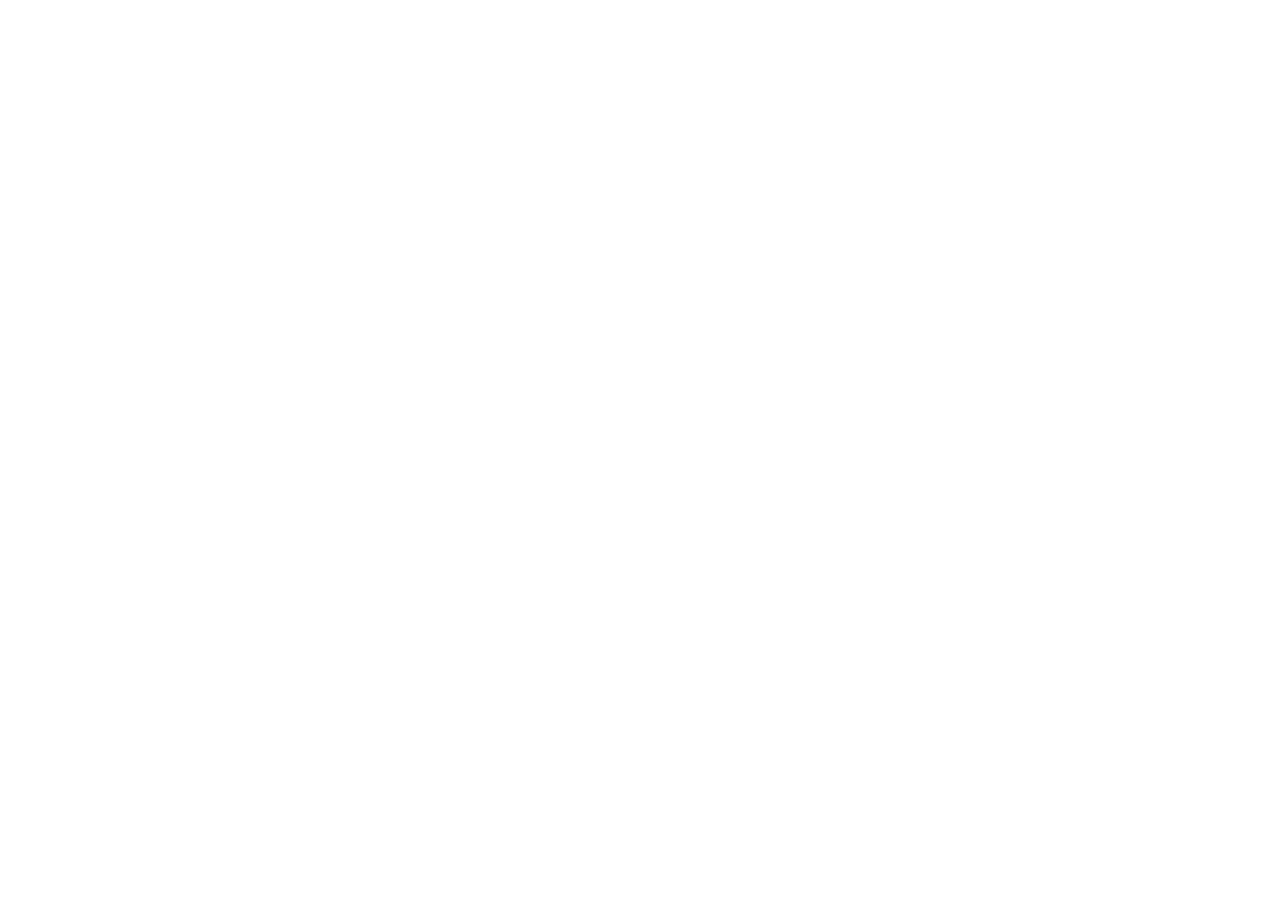
==== index.html @ b29da15d "add modules" ====
<html>
<head>
    <title>Learning HTML Canvas</title>
    <link rel="stylesheet" type="text/css" href="resources/css/main.css">
</head>
    <canvas id="paintarea" width="400" height="400"></canvas>
<body>
    <script data-main="resources/js/canvas.js" src="resources/js/require.js"></script>
</body>
</html>
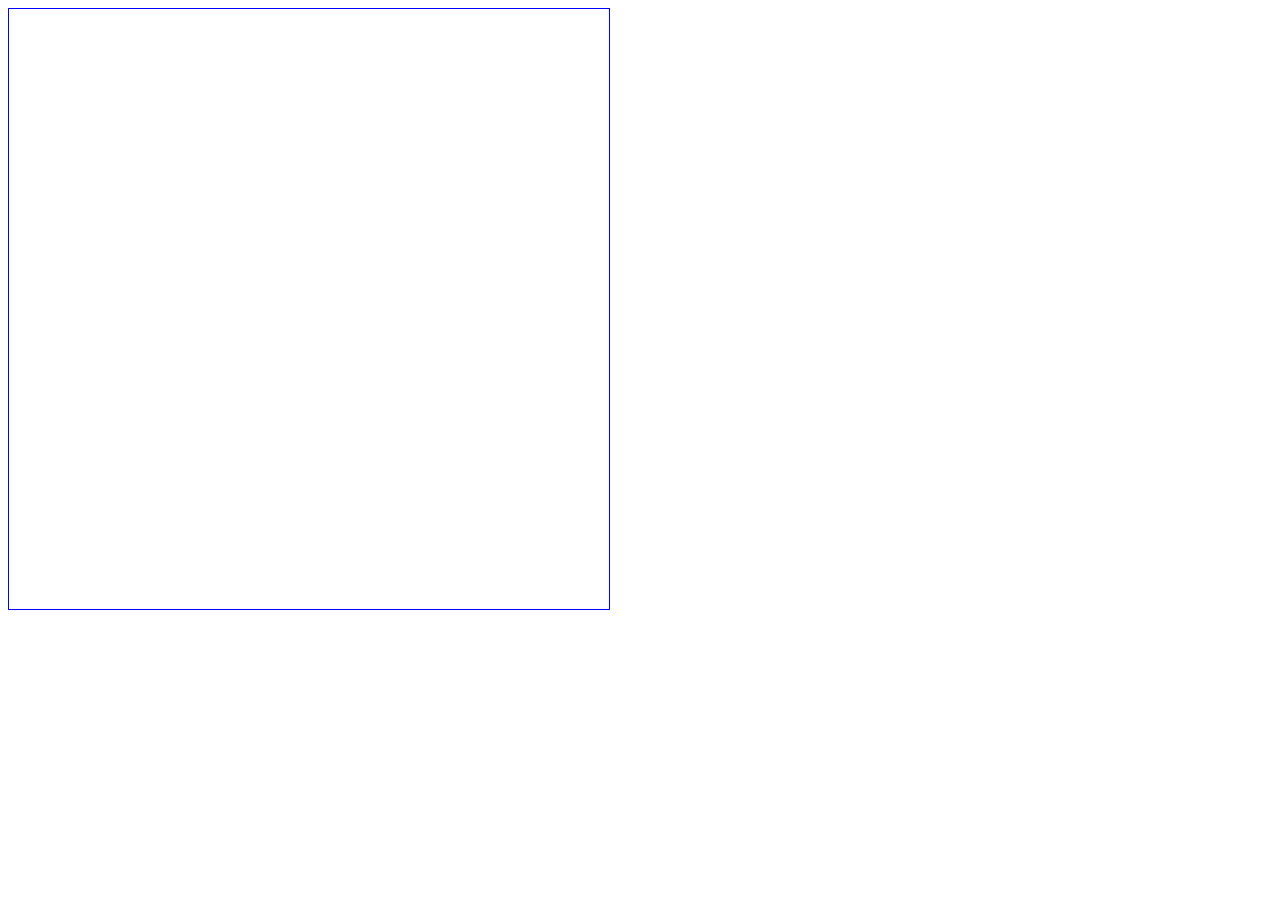
==== commit f70711ad: "loaded" ====
--- a/index.html
+++ b/index.html
@@ -3,7 +3,7 @@
     <title>Learning HTML Canvas</title>
     <link rel="stylesheet" type="text/css" href="resources/css/main.css">
 </head>
-    <canvas id="paintarea" width="400" height="400"></canvas>
+    <canvas id="paintarea" width="600" height="600"></canvas>
 <body>
     <script data-main="resources/js/canvas.js" src="resources/js/require.js"></script>
 </body>
--- a/resources/css/main.css
+++ b/resources/css/main.css
@@ -0,0 +1,3 @@
+#paintarea{
+    border: 1px solid blue;
+}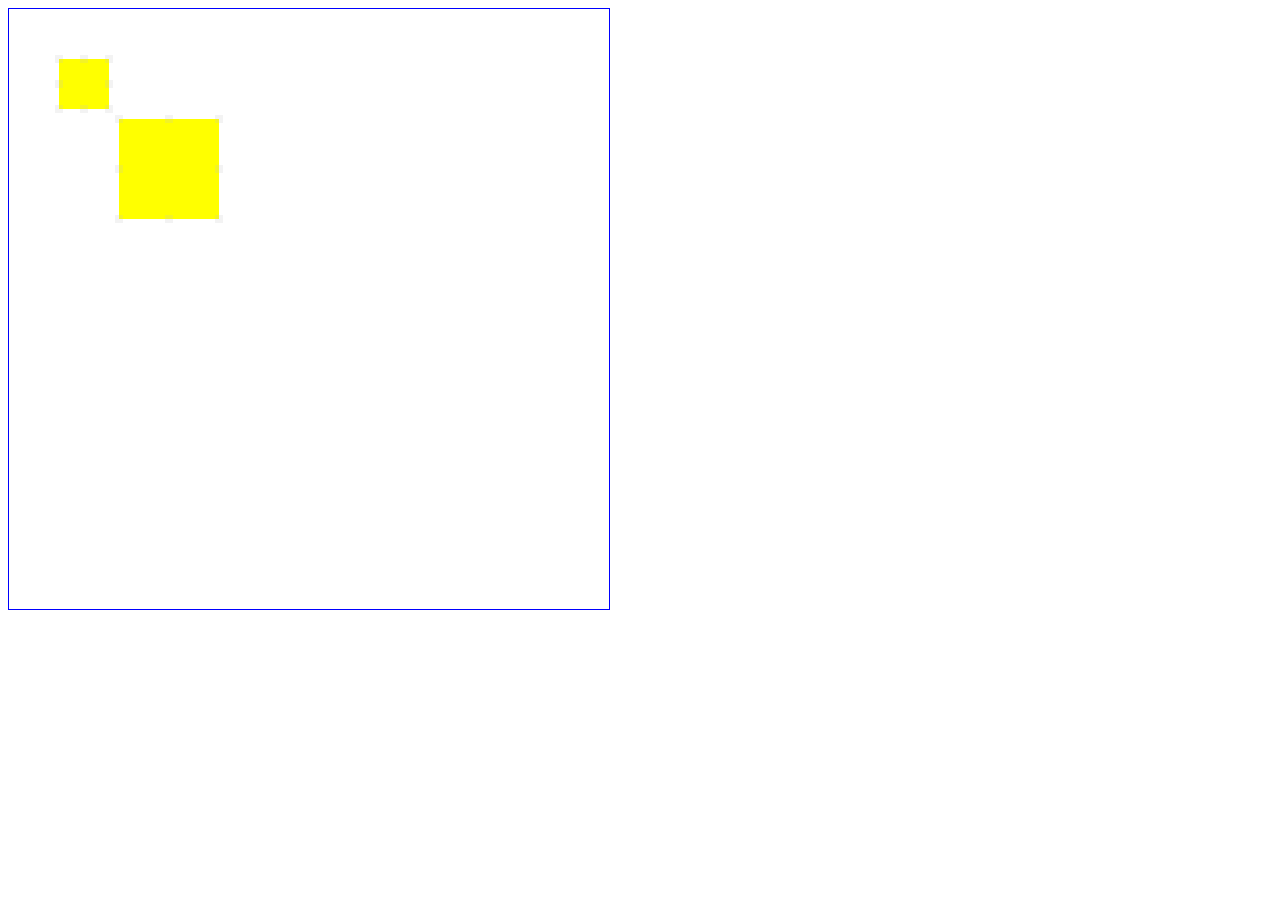
==== commit 899de88a: "fixed object structure" ====
--- a/index.html
+++ b/index.html
@@ -5,6 +5,6 @@
 </head>
     <canvas id="paintarea" width="600" height="600"></canvas>
 <body>
-    <script data-main="resources/js/canvas.js" src="resources/js/require.js"></script>
+    <script data-main="resources/js/main.js" src="components/requirejs/require.js"></script>
 </body>
 </html>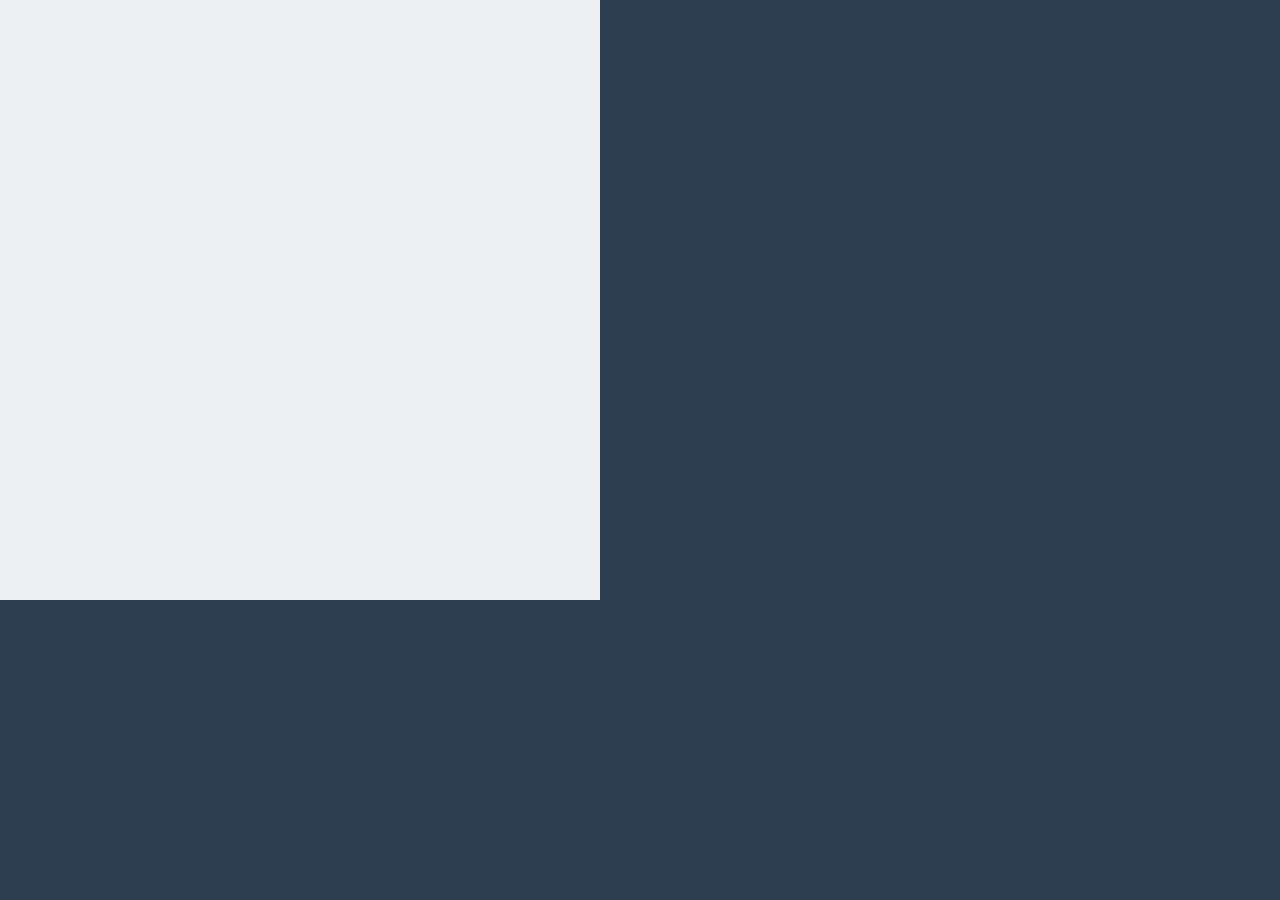
==== commit 239aa2c7: "preparation" ====
--- a/index.html
+++ b/index.html
@@ -1,10 +1,12 @@
 <html>
 <head>
-    <title>Learning HTML Canvas</title>
-    <link rel="stylesheet" type="text/css" href="resources/css/main.css">
+    <title>Crazy Balls</title>
+
+    <link rel="stylesheet" type="text/css" href="css/style.css">
 </head>
-    <canvas id="paintarea" width="600" height="600"></canvas>
 <body>
-    <script data-main="resources/js/main.js" src="components/requirejs/require.js"></script>
+    <canvas id="foreground" width="600px" height="600px"></canvas>
+    <canvas id="background" width="600px" height="600px"></canvas>
+    <script src="components/requirejs/require.js" data-main="main.js"></script>
 </body>
 </html>--- a/css/style.css
+++ b/css/style.css
@@ -0,0 +1,21 @@
+body{
+    background-color: #2C3E50;
+    margin:0;
+    padding:0;
+}
+
+#foreground, #background{
+    position: absolute;
+    top: 0;
+    left: 0;
+}
+
+#foreground{
+    background-color: transparent;
+    z-index: 1;
+}
+
+#background{
+    z-index: 0;
+    background-color: #ECF0F1;
+}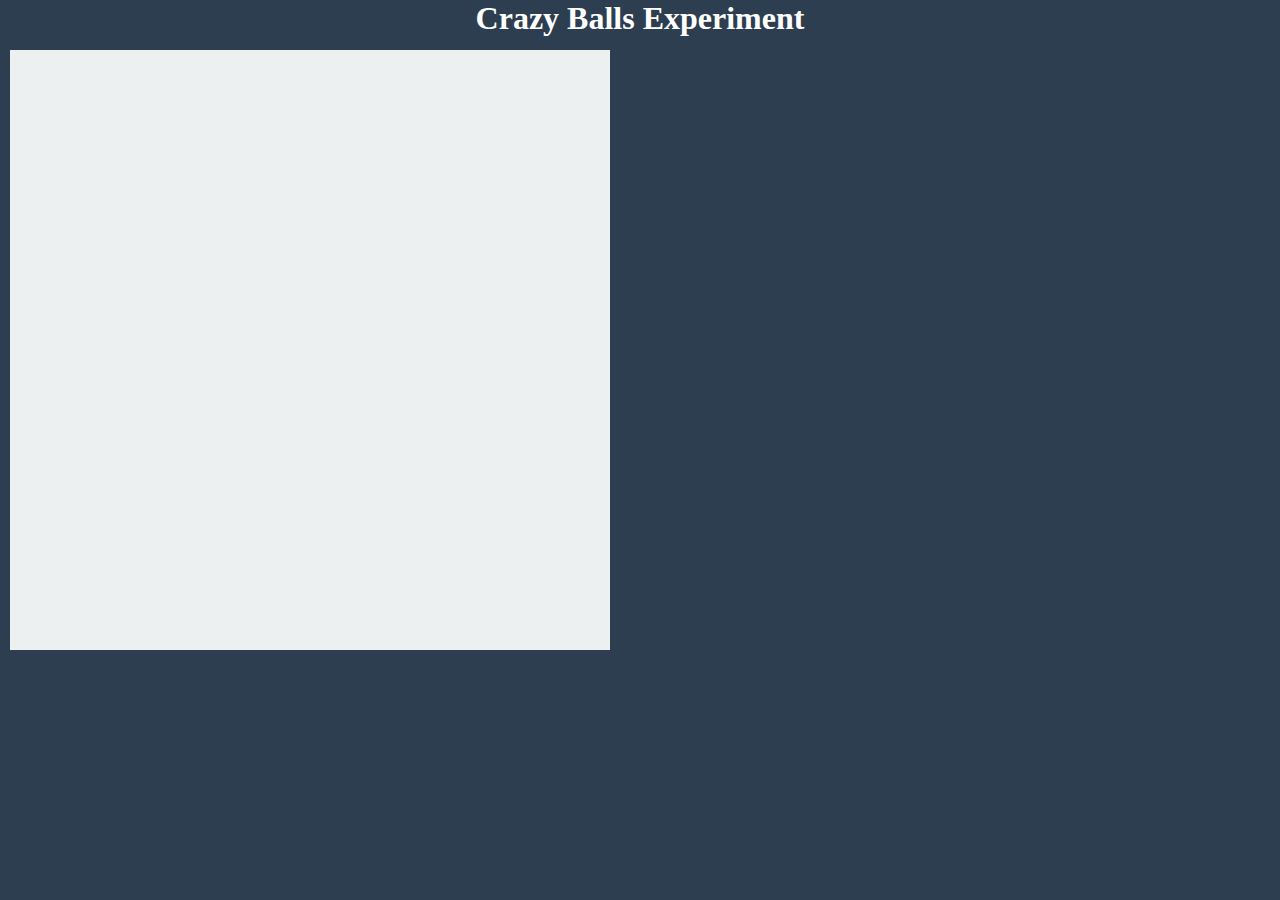
==== commit f71dc870: "update index.html" ====
--- a/index.html
+++ b/index.html
@@ -5,6 +5,7 @@
     <link rel="stylesheet" type="text/css" href="css/style.css">
 </head>
 <body>
+    <h1>Crazy Balls Experiment</h1>
     <canvas id="foreground" width="600px" height="600px"></canvas>
     <canvas id="background" width="600px" height="600px"></canvas>
     <script src="components/requirejs/require.js" data-main="main.js"></script>
--- a/css/style.css
+++ b/css/style.css
@@ -4,10 +4,15 @@
     padding:0;
 }
 
+h1{
+    color: white;
+    text-align: center;
+}
+
 #foreground, #background{
     position: absolute;
-    top: 0;
-    left: 0;
+    top: 50px;
+    left: 10px;
 }
 
 #foreground{
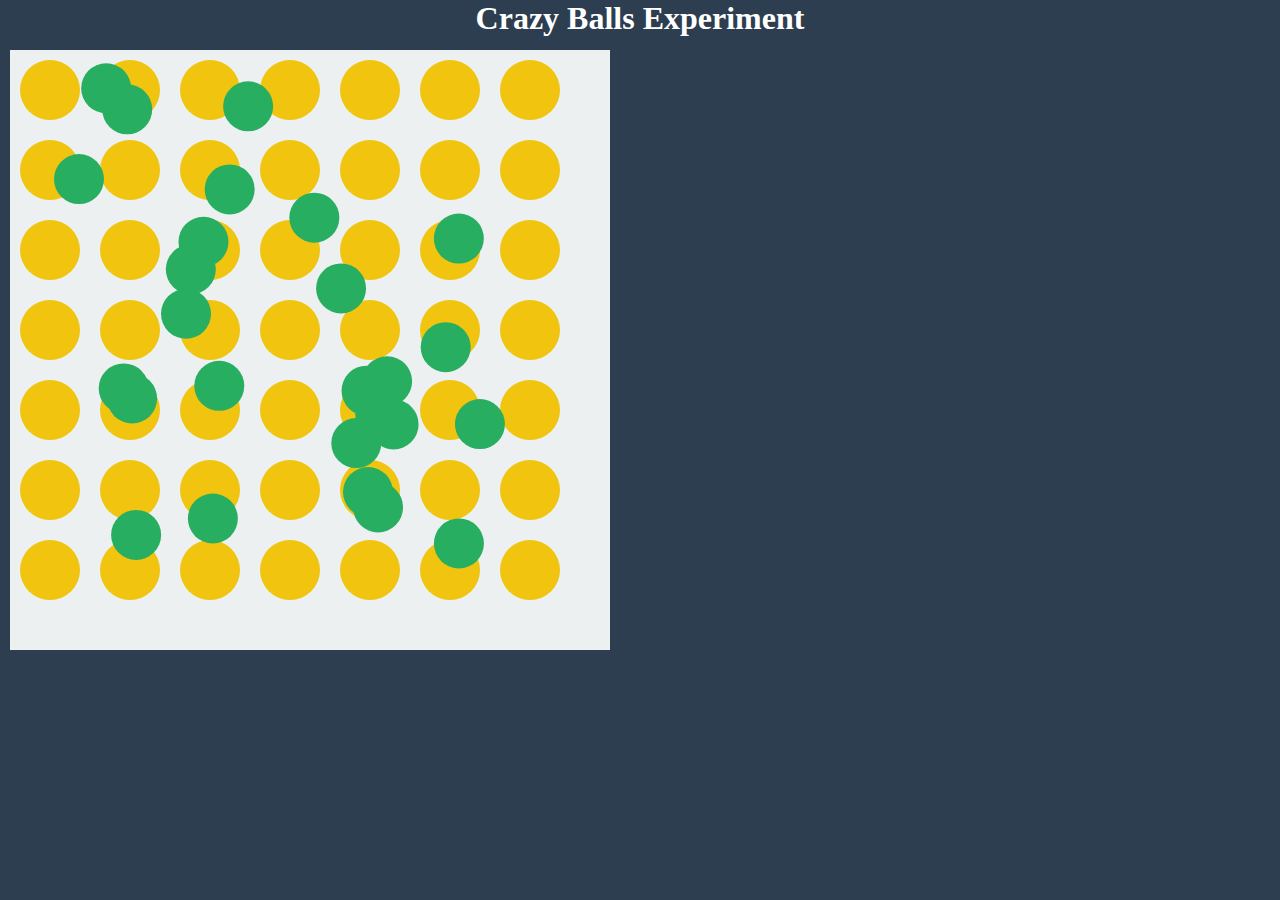
==== commit 3c582d3d: "optimise build" ====
--- a/index.html
+++ b/index.html
@@ -8,6 +8,6 @@
     <h1>Crazy Balls Experiment</h1>
     <canvas id="foreground" width="600px" height="600px"></canvas>
     <canvas id="background" width="600px" height="600px"></canvas>
-    <script src="components/requirejs/require.js" data-main="main.js"></script>
+    <script type="text/javascript" src="main-built.js"></script>
 </body>
 </html>